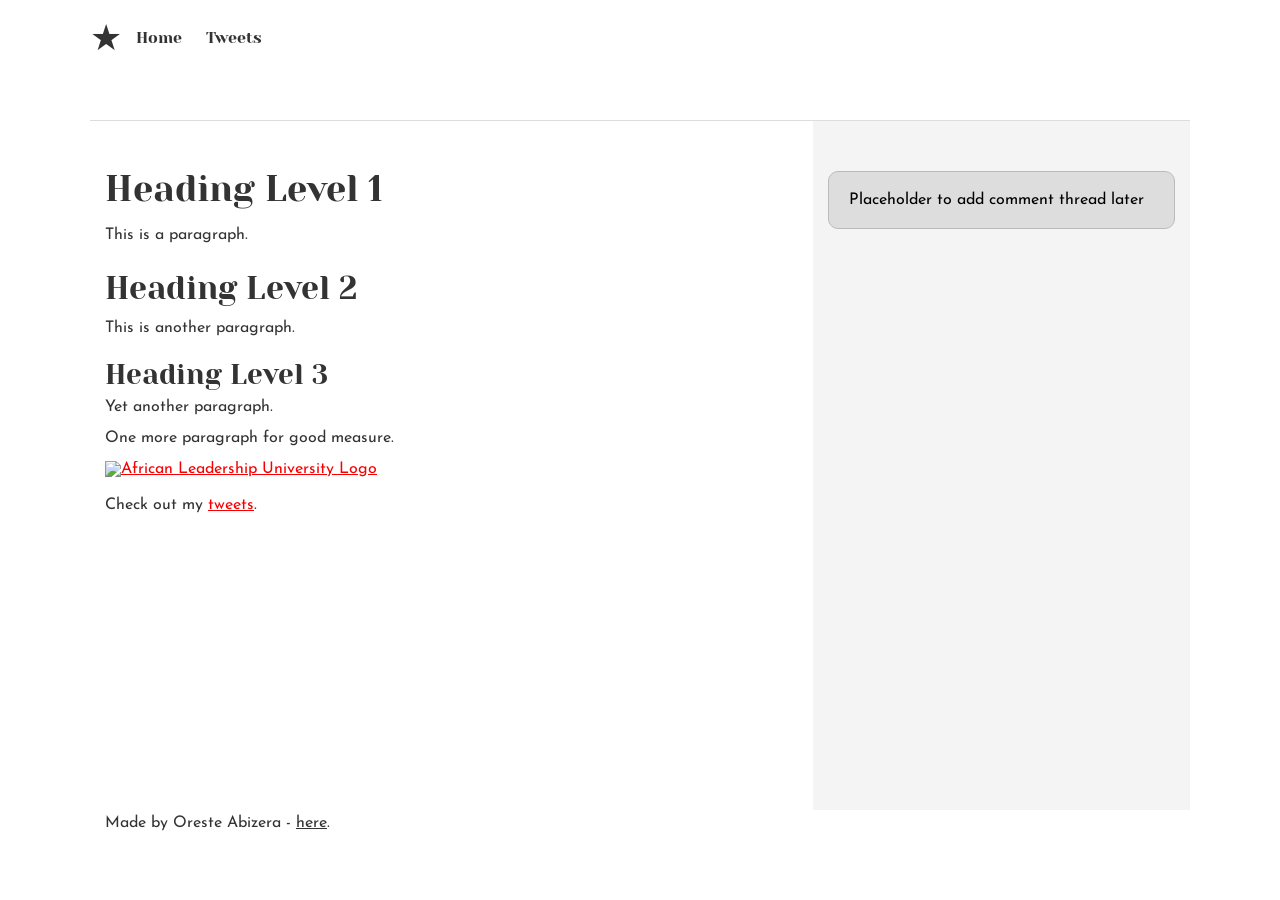
==== css_basic/index.html @ 23a46c33 "ft: implement all requirements in project 1" ====
<!DOCTYPE html>
<html lang="en">

<head>
  <meta charset="UTF-8">
  <meta name="viewport" content="width=device-width, initial-scale=1.0">
  <title>Document</title>
  <link href="base.css" rel="stylesheet">
  <link href="styles.css" rel="stylesheet">
</head>

<body class="works_on_smartphone">
  <header>
    <ul>
      <li class="logo">&#9733;</li>
      <li><a href="index.html">Home</a></li>
      <li><a href="tweets.html">Tweets</a></li>
    </ul>
  </header>
  <main>
    <article>
      <h1>Heading Level 1</h1>
      <p>This is a paragraph.</p>
      <h2>Heading Level 2</h2>
      <p>This is another paragraph.</p>
      <h3>Heading Level 3</h3>
      <p>Yet another paragraph.</p>
      <p>One more paragraph for good measure.</p>
      <a href="https://www.alueducation.com/">
        <img src="https://theme.zdassets.com/theme_assets/803703/3fcb645f05d526974b259e113222507948dd4326.png"
          alt="African Leadership University Logo">
      </a>
      <!-- link to tweets.html -->
      <p class="navigation-link">Check out my <a href="tweets.html">tweets</a>.</p>
    </article>
    <aside>
      <p>Placeholder to add comment thread later</p>
    </aside>
  </main>
  <footer>
    <p>Made by Oreste Abizera - <a href="https://github.com/oreste-abizera" target="_blank">here</a>.</p>
  </footer>
</body>

</html>
---- css_basic/base.css ----
/* Importing webfonts */
/* (If you're learning CSS, you should disregard that) */

@import url(https://fonts.googleapis.com/css?family=Yeseva+One);
@import url(https://fonts.googleapis.com/css?family=Josefin+Sans:400,700,700italic,400italic);


/* CSS reset rules */

html,
body {
    height: 100%;
    min-height: 100%;
}

html,
body,
div,
span,
applet,
object,
iframe,
h1,
h2,
h3,
h4,
h5,
h6,
p,
blockquote,
pre,
a,
abbr,
acronym,
address,
big,
cite,
code,
del,
dfn,
img,
ins,
kbd,
q,
s,
samp,
small,
strike,
sub,
sup,
tt,
var,
b,
u,
i,
center,
dl,
dt,
dd,
fieldset,
form,
label,
legend,
table,
caption,
tbody,
tfoot,
thead,
tr,
th,
td,
article,
aside,
canvas,
details,
embed,
figure,
figcaption,
footer,
header,
hgroup,
menu,
nav,
output,
ruby,
section,
summary,
time,
mark,
audio,
video {
    margin: 0;
    padding: 0;
    border: 0;
    font-size: 100%;
    font: inherit;
    vertical-align: baseline;
}

/* HTML5 display-role reset for older browsers */
article,
aside,
details,
figcaption,
figure,
footer,
header,
hgroup,
menu,
nav,
section {
    display: block;
}

body {
    line-height: 1;
}

blockquote,
q {
    quotes: none;
}

blockquote:before,
blockquote:after,
q:before,
q:after {
    content: '';
    content: none;
}

table {
    border-collapse: collapse;
    border-spacing: 0;
}


/* Fonts and colors */

body {
    font-family: 'Josefin Sans', serif;
    color: rgba(0, 0, 0, 0.8);
}

h1,
h2,
h3,
h4,
h5,
h6,
header {
    font-family: 'Yeseva One', sans-serif;
}

article {}

header {
    border-bottom: 1px solid rgb(221, 221, 221);
    transition: border-bottom-color 1s ease;
}

header a {
    color: rgba(0, 0, 0, 0.8);
}

aside {
    background: #FAFAFA;
}

aside p {
    border: 1px solid #bbb;
    background: #ddd;
    color: black;
}

footer a {
    color: rgba(0, 0, 0, 0.8);
}

a {
    color: #F80002;
}


/* Positioning and margins */

@media (min-width: 1100px) {
    body {
        width: 1100px;
        margin: 0 auto;
    }
}

article {
    padding: 50px 15px;
}

article>*:first-child {
    margin-top: 0;
}

aside {
    padding: 50px 15px;
}

header .right {
    float: right;
    margin: 0 10px 15px;
}


/* Header */
header {
    padding: 20px 0;
    height: 80px;
}

header ul {
    list-style: none;
    margin: 0;
    padding: 0;
}

header li {
    display: inline;
    vertical-align: middle;
}

header li:first-child {
    margin: 0;
}

header li a {
    margin: 0 10px;
}

header li.logo {
    font-size: 36px;
}

header a {
    text-decoration: none;
}


/* Aside */

aside p {
    border-radius: 10px;
    padding: 20px 20px;
}


/* Footer */

footer {
    padding: 5px 15px;
    height: 80px;
}


/* Text styles and margins */

p {
    margin-bottom: 15px;
}

h1 {
    font-size: 36px;
    margin: 40px 0 20px;
}

h2 {
    font-size: 32px;
    margin: 30px 0 15px;
}

h3 {
    font-size: 28px;
    margin: 25px 0 10px;
}

h4 {
    font-size: 20px;
    font-weight: bold;
    margin: 20px 0 10px;
}

h5 {
    font-size: 18px;
    font-weight: bold;
    margin: 15px 0 10px;
}

h6 {
    font-weight: bold;
    margin: 5px 0;
}

@media (max-width: 800px) {
    body.works_on_smartphone {
        display: block;
    }

    body.works_on_smartphone main {
        display: block;
    }

    header .right {
        float: none;
    }
}
---- css_basic/styles.css ----
body {
    display: flex;
    flex-direction: column;
}

main {
    display: flex;
    flex-direction: row;
    flex: auto;
}

article {
    flex: 2;
    overflow-y: auto;
}

aside {
    flex: 1;
    overflow-y: auto;
    background-color: #f4f4f4;
}

.navigation-link {
    display: block;
    margin-top: 20px;
}
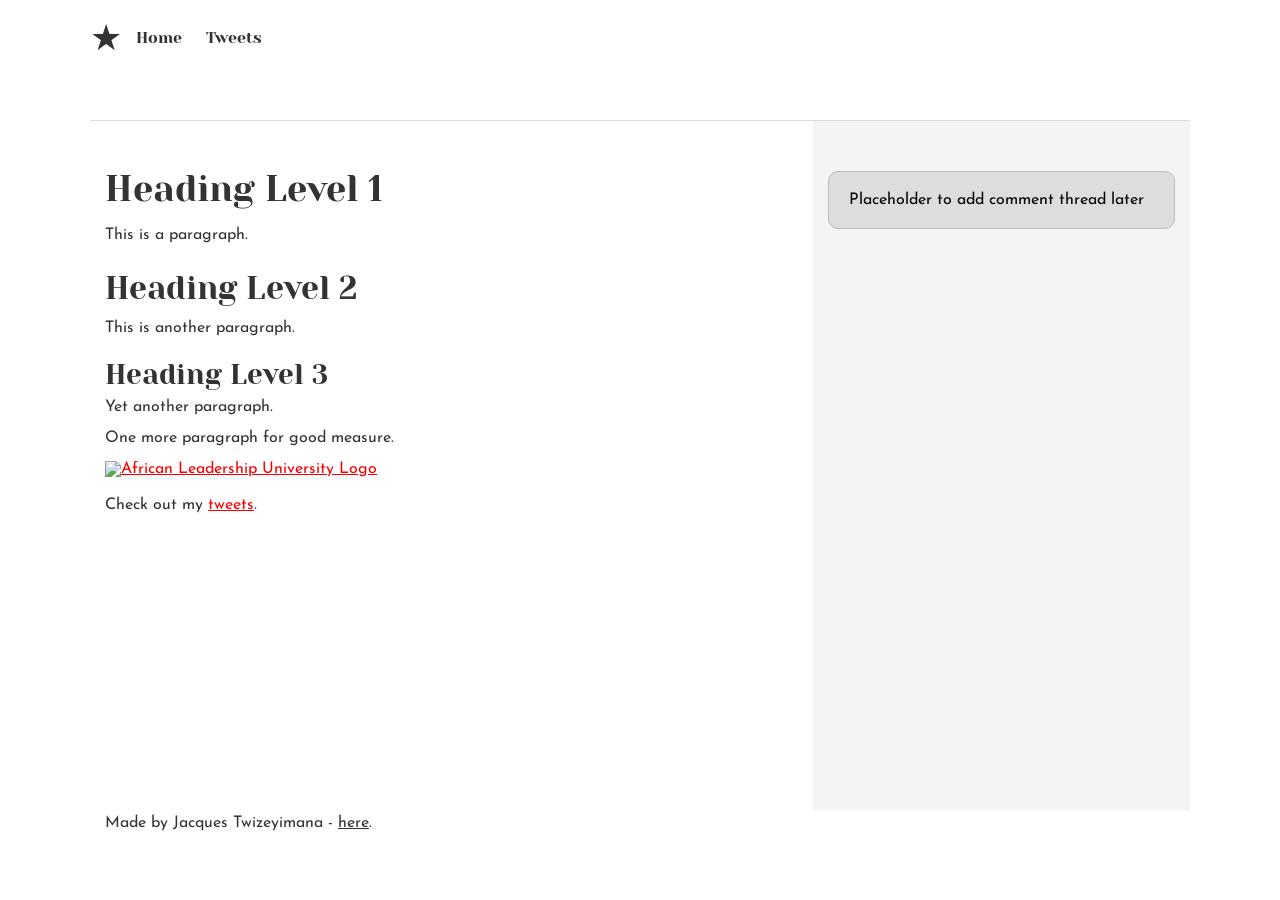
==== commit b2132d90: "feat: add links to my Github" ====
--- a/css_basic/index.html
+++ b/css_basic/index.html
@@ -38,7 +38,7 @@
     </aside>
   </main>
   <footer>
-    <p>Made by Oreste Abizera - <a href="https://github.com/oreste-abizera" target="_blank">here</a>.</p>
+    <p>Made by Jacques Twizeyimana - <a href="https://github.com/jacques-twizeyimana" target="_blank">here</a>.</p>
   </footer>
 </body>
 
